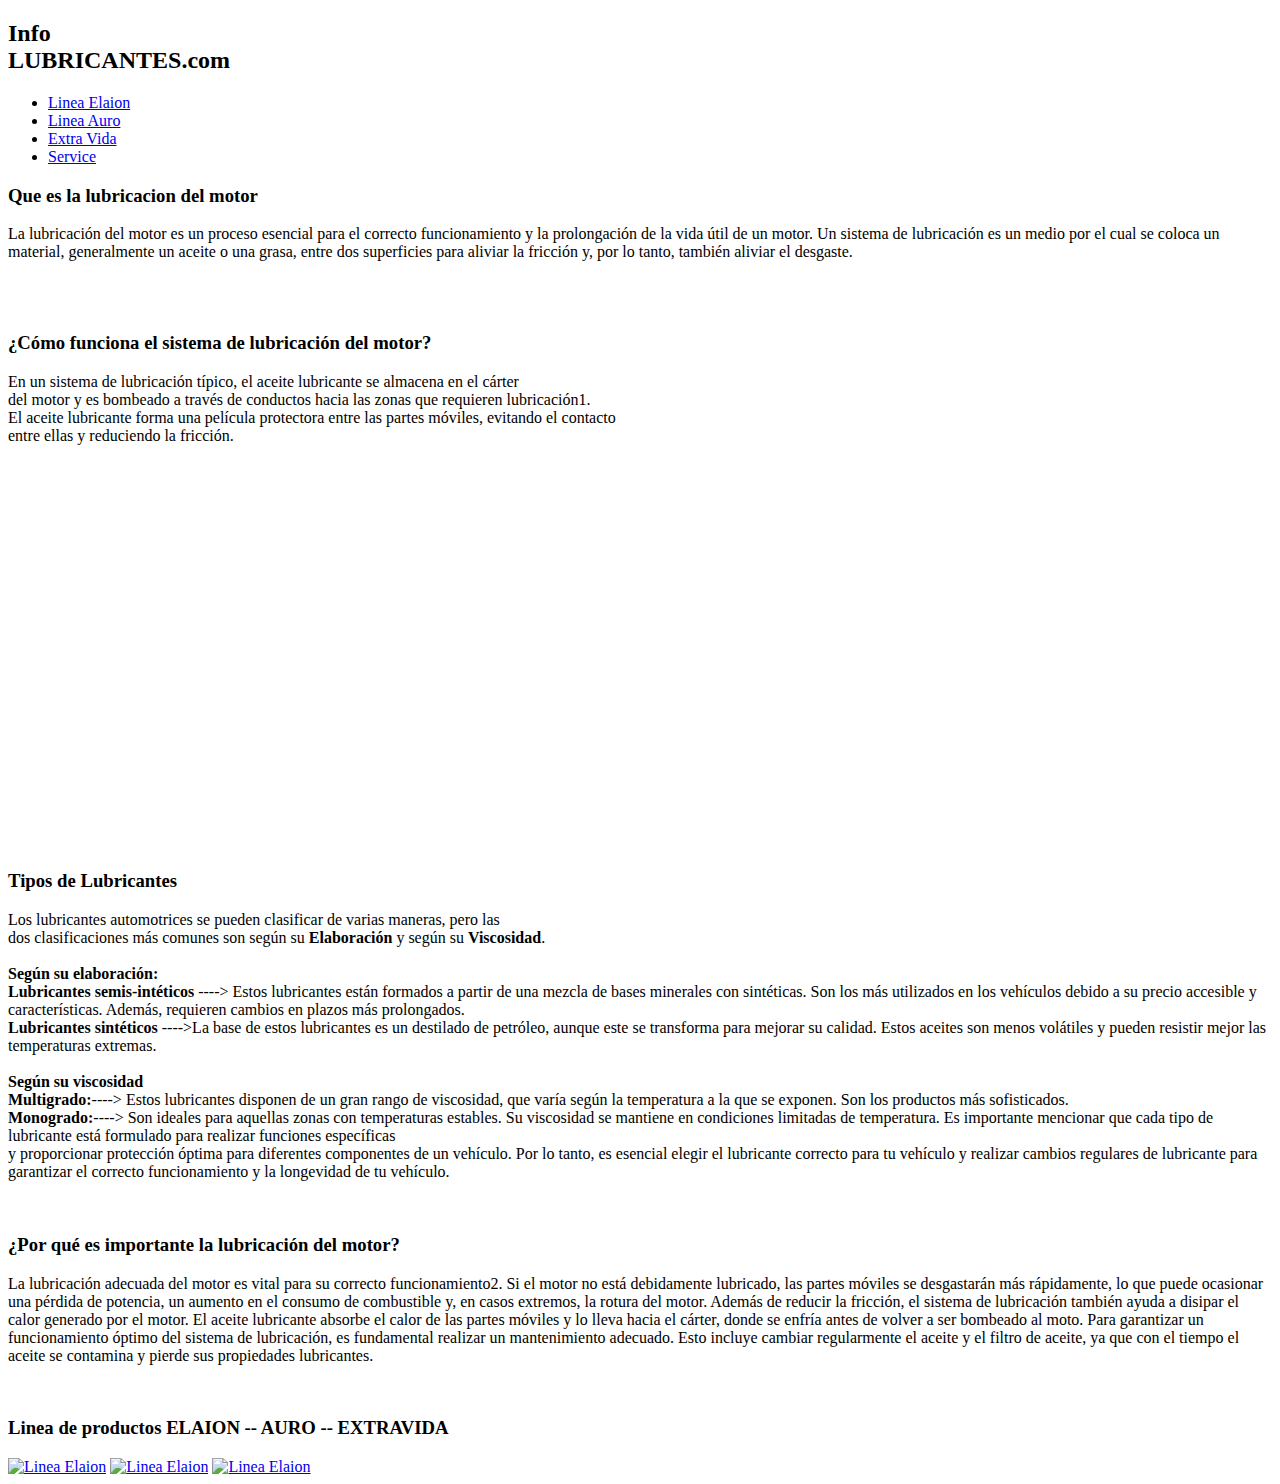
==== index.html @ b0f685af "index en raiz" ====
<!DOCTYPE html>
<html lang="es">
<head>
    <meta charset="UTF-8">
    <link rel="stylesheet" href="../css/index.css">

    <meta name="viewport" content="width=device-width, initial-scale=1.0">
    <title>Lubricantes Automotor</title>
</head>
<body >

    <main >
<header>
    <h2>Info<br/>LUBRICANTES.com</h2>

    <ul>
        <li><a href="fichaTecnicaElaion.html">Linea Elaion</a></li>
        <li><a href="fichaTecnicaAuro.html">Linea Auro</a></li>
        <li><a href="fichaTecnicaExtraVida.html"> Extra Vida</a></li>
        <li><a href="formularioContacto.html">Service</a></li>
    </ul>
    
</header>
<section>
<div class="container">
            <div class="productos">
                <h3>Que es la lubricacion del motor</h3>

                <p>La lubricación del motor es un proceso esencial para el correcto funcionamiento y la
                    prolongación de la vida útil de un motor. Un sistema de lubricación es un medio por
                    el cual se coloca un material, generalmente un aceite o una grasa, entre dos superficies
                    para aliviar la fricción y, por lo tanto, también aliviar el desgaste.</p><br>
                <img src="../assets/Elaion_AURO_FR540.webp" alt="" width="300">
            </div>

        <div class="productos">
            <h3>¿Cómo funciona el sistema de lubricación del motor?</h3>
            <p>
                En un sistema de lubricación típico, el aceite lubricante se almacena en el cárter <br> del motor 
                y es bombeado a través de conductos hacia las zonas que requieren lubricación1. <br> El aceite 
                lubricante forma una película protectora entre las partes móviles, evitando el
                contacto <br> entre ellas y reduciendo la fricción.
            </p>
            <img src="../assets/Elaion_COMPETICION.webp" alt="" width="300">

        </div>
<br><br><br>
        <div class="productos">
            <iframe width="560" height="315" src="https://www.youtube.com/embed/ObfaTwIbQR0?si=2xfrNahve0W8TP7w" title="YouTube video player" frameborder="0" allow="accelerometer; autoplay; clipboard-write; encrypted-media; gyroscope; picture-in-picture; web-share" referrerpolicy="strict-origin-when-cross-origin" allowfullscreen></iframe>
        </div>
        <div class="productos">
            <h3>Tipos de Lubricantes</h3>

            <p>

                Los lubricantes automotrices se pueden clasificar de varias maneras, pero las  <br>dos 
                clasificaciones más comunes son según su <strong>Elaboración</strong> y según su <strong>Viscosidad</strong>.<br>
            <br>
            <strong>Según su elaboración:</strong><br>


                <strong>Lubricantes semis-intéticos </strong>----> Estos lubricantes están formados
                a partir de una mezcla de bases minerales con sintéticas. Son
                los más utilizados en los vehículos debido a su precio accesible
                y características. Además, requieren cambios en plazos más prolongados. <br>
                <strong>Lubricantes sintéticos </strong>---->La base de estos lubricantes es un destilado
                de petróleo, aunque este se transforma para mejorar su calidad. Estos aceites son menos 
                volátiles y pueden resistir mejor las temperaturas extremas.
                <br><br>
                <strong>Según su viscosidad</strong><br>
                <strong>Multigrado:</strong>----> Estos lubricantes disponen de un gran rango de viscosidad,
                que varía según la temperatura a la que se exponen. Son los productos
                más sofisticados. <br>
                <strong>Monogrado:</strong>----> Son ideales para aquellas zonas con temperaturas estables.
                Su viscosidad se mantiene en condiciones limitadas de temperatura.
                Es importante mencionar que cada tipo de lubricante está formulado para
                realizar funciones específicas  <br>y proporcionar protección óptima para
                diferentes componentes de un vehículo. Por lo tanto, es esencial elegir
                el lubricante correcto para tu vehículo y realizar cambios regulares de
                lubricante para garantizar el correcto funcionamiento y la longevidad
                de tu vehículo.
            </p>
            <img src="../assets/ExtraVida.webp" alt="" width="300"  >
        </div>


            <div class="productos">
                <h3>¿Por qué es importante la lubricación del motor?</h3>
                <p>
                    La lubricación adecuada del motor es vital para su correcto funcionamiento2. Si el motor no está debidamente 
                    lubricado, las partes móviles se desgastarán más rápidamente, lo que puede ocasionar
                    una pérdida de potencia, un aumento en el consumo de combustible y,
                    en casos extremos, la rotura del motor.
                    Además de reducir la fricción, el sistema de lubricación también ayuda
                    a disipar el calor generado por el motor. El aceite lubricante absorbe el calor de las partes móviles y lo 
                    lleva hacia el cárter, donde se enfría antes de volver a ser bombeado al moto.
                    Para garantizar un funcionamiento óptimo del sistema de lubricación, es
                    fundamental realizar un mantenimiento adecuado. Esto incluye cambiar
                    regularmente el aceite y el filtro de aceite, ya que con el tiempo el
                    aceite se contamina y pierde sus propiedades lubricantes.
                </p>
                <img src="../assets/Elaion_AURO_FR530.webp" alt="" width="300">
            </div>
        </div>
</section>

<footer>
                    <div class="lista">

                            <h3>Linea de productos ELAION -- AURO -- EXTRAVIDA</h3>

                                <a href="../html/fichaTecnicaElaion.html"><img src="../assets/ElaionLogo.png" alt="Linea Elaion" width="400"></a>
                                <a href="../html/fichaTecnicaAuro.html"><img src="../assets/LineaAuro.png" alt="Linea Elaion" width="400"></a>
                                <a href="../html/fichaTecnicaExtraVida.html"><img src="../assets/home-extravida.jpg" alt="Linea Elaion" width="400"></a>


                    </div>
            </div>
</footer>
    </main>

    <script src="index.js"></script>

<body>
</html>
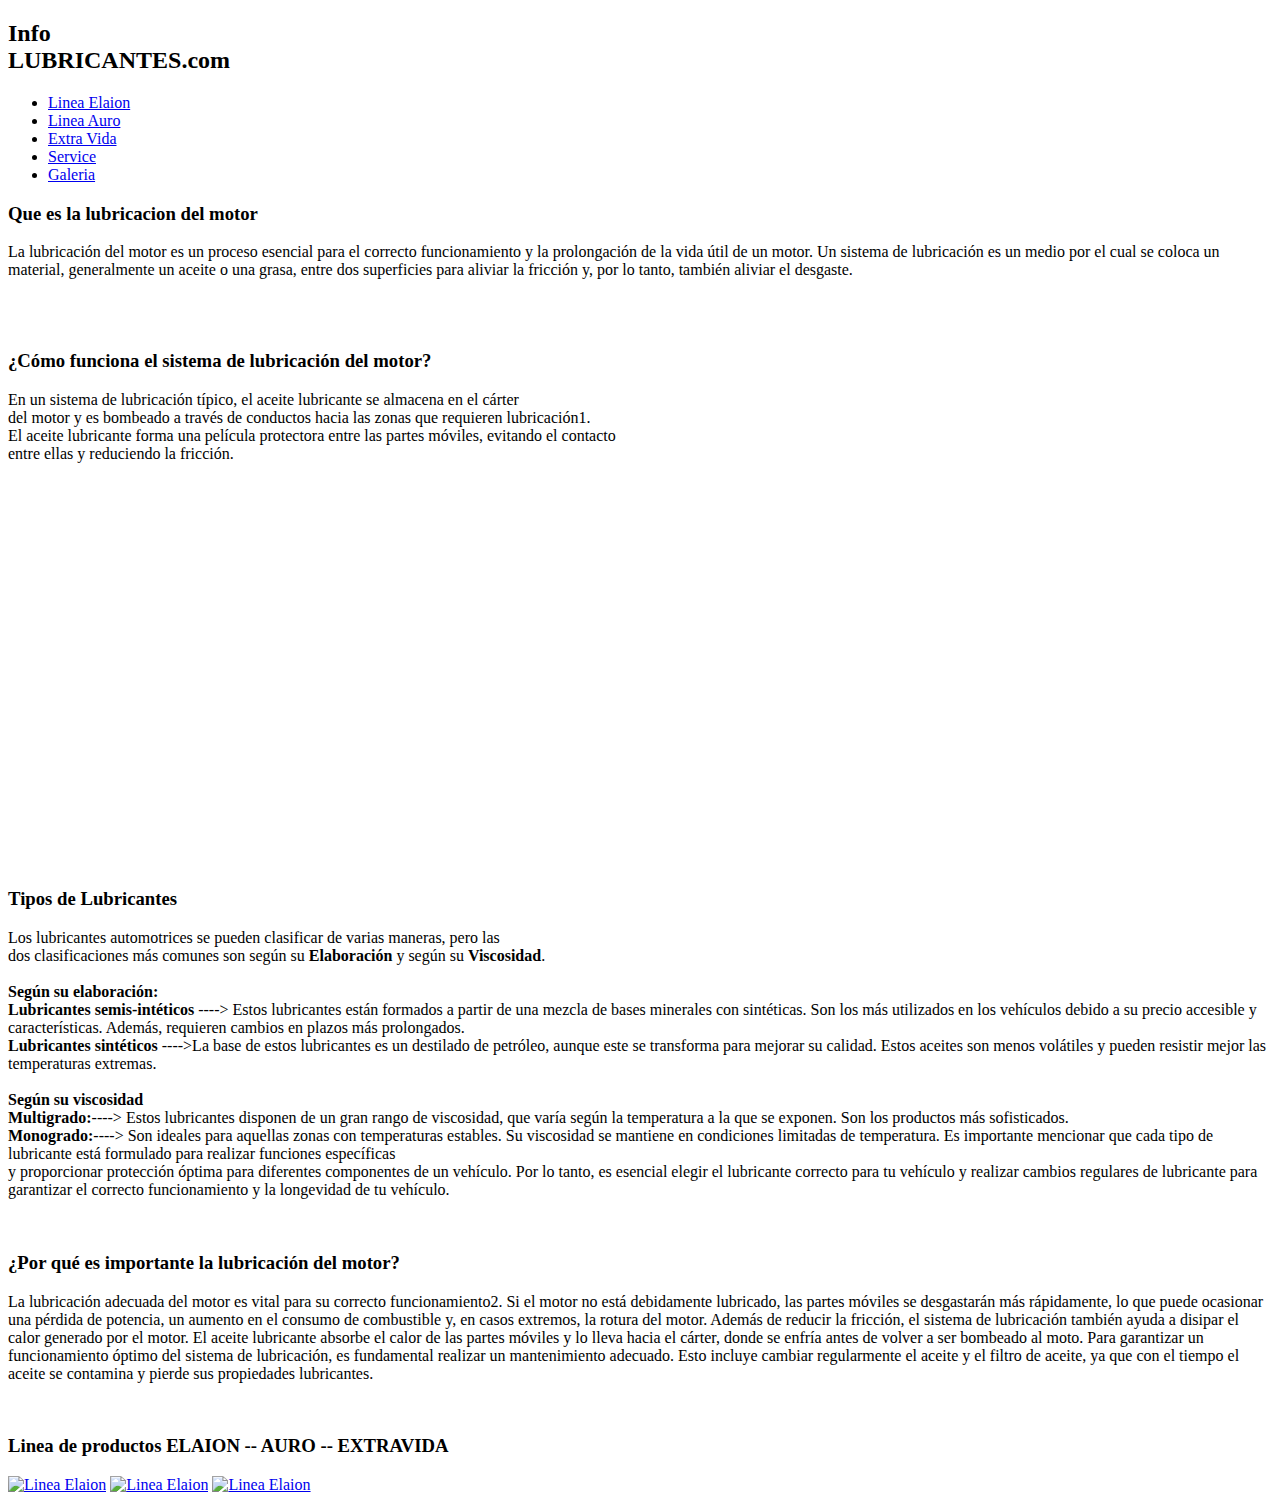
==== commit 2a11713d: "galeria hecha , faltaria poner imagenes em hd" ====
--- a/index.html
+++ b/index.html
@@ -14,10 +14,11 @@
     <h2>Info<br/>LUBRICANTES.com</h2>
 
     <ul>
-        <li><a href="fichaTecnicaElaion.html">Linea Elaion</a></li>
-        <li><a href="fichaTecnicaAuro.html">Linea Auro</a></li>
-        <li><a href="fichaTecnicaExtraVida.html"> Extra Vida</a></li>
-        <li><a href="formularioContacto.html">Service</a></li>
+        <li><a href="../html/fichaTecnicaElaion.html">Linea Elaion</a></li>
+        <li><a href="../html/fichaTecnicaAuro.html">Linea Auro</a></li>
+        <li><a href="../html/fichaTecnicaExtraVida.html"> Extra Vida</a></li>
+        <li><a href="../html/formularioContacto.html">Service</a></li>
+        <li><a href="../html/galeriaSlides.html">Galeria</a></li>
     </ul>
     
 </header>
@@ -104,6 +105,7 @@
         </div>
 </section>
 
+</main>
 <footer>
                     <div class="lista">
 
@@ -117,9 +119,8 @@
                     </div>
             </div>
 </footer>
-    </main>
 
-    <script src="index.js"></script>
+   
 
 <body>
 </html>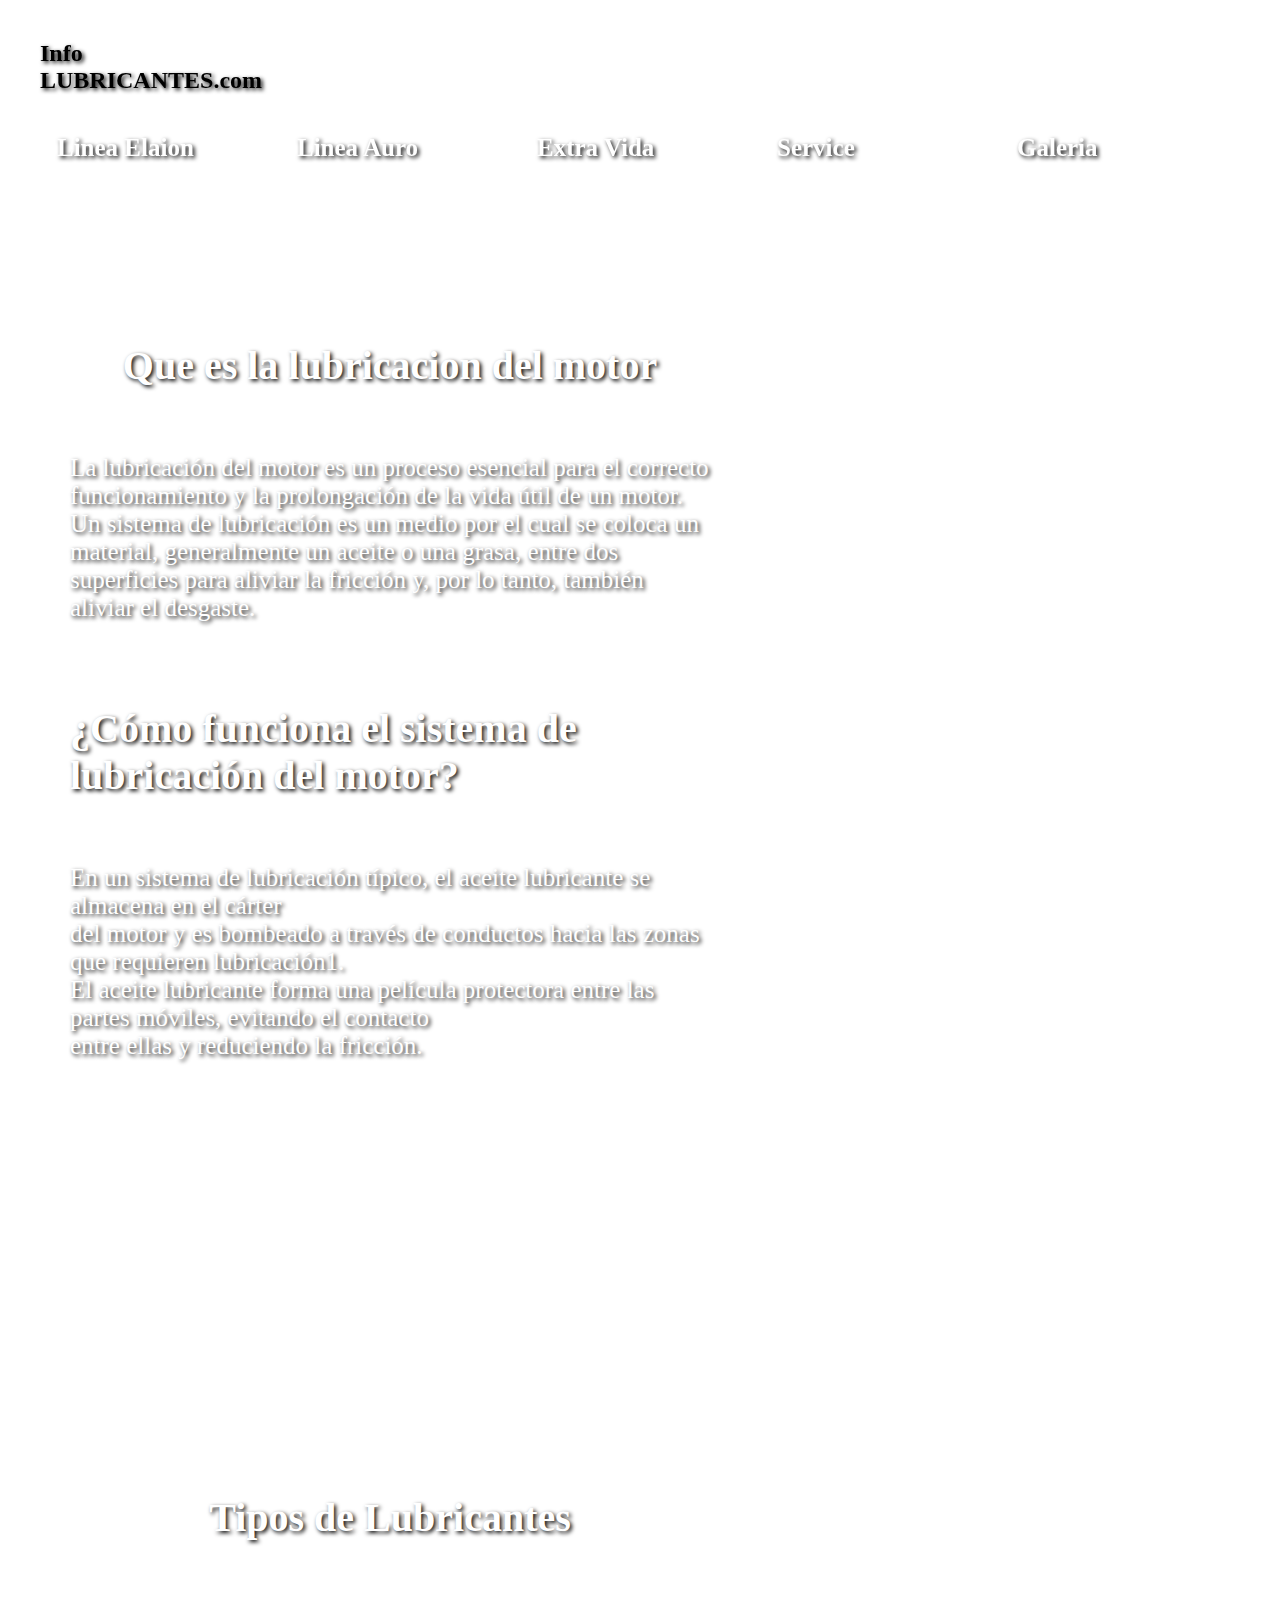
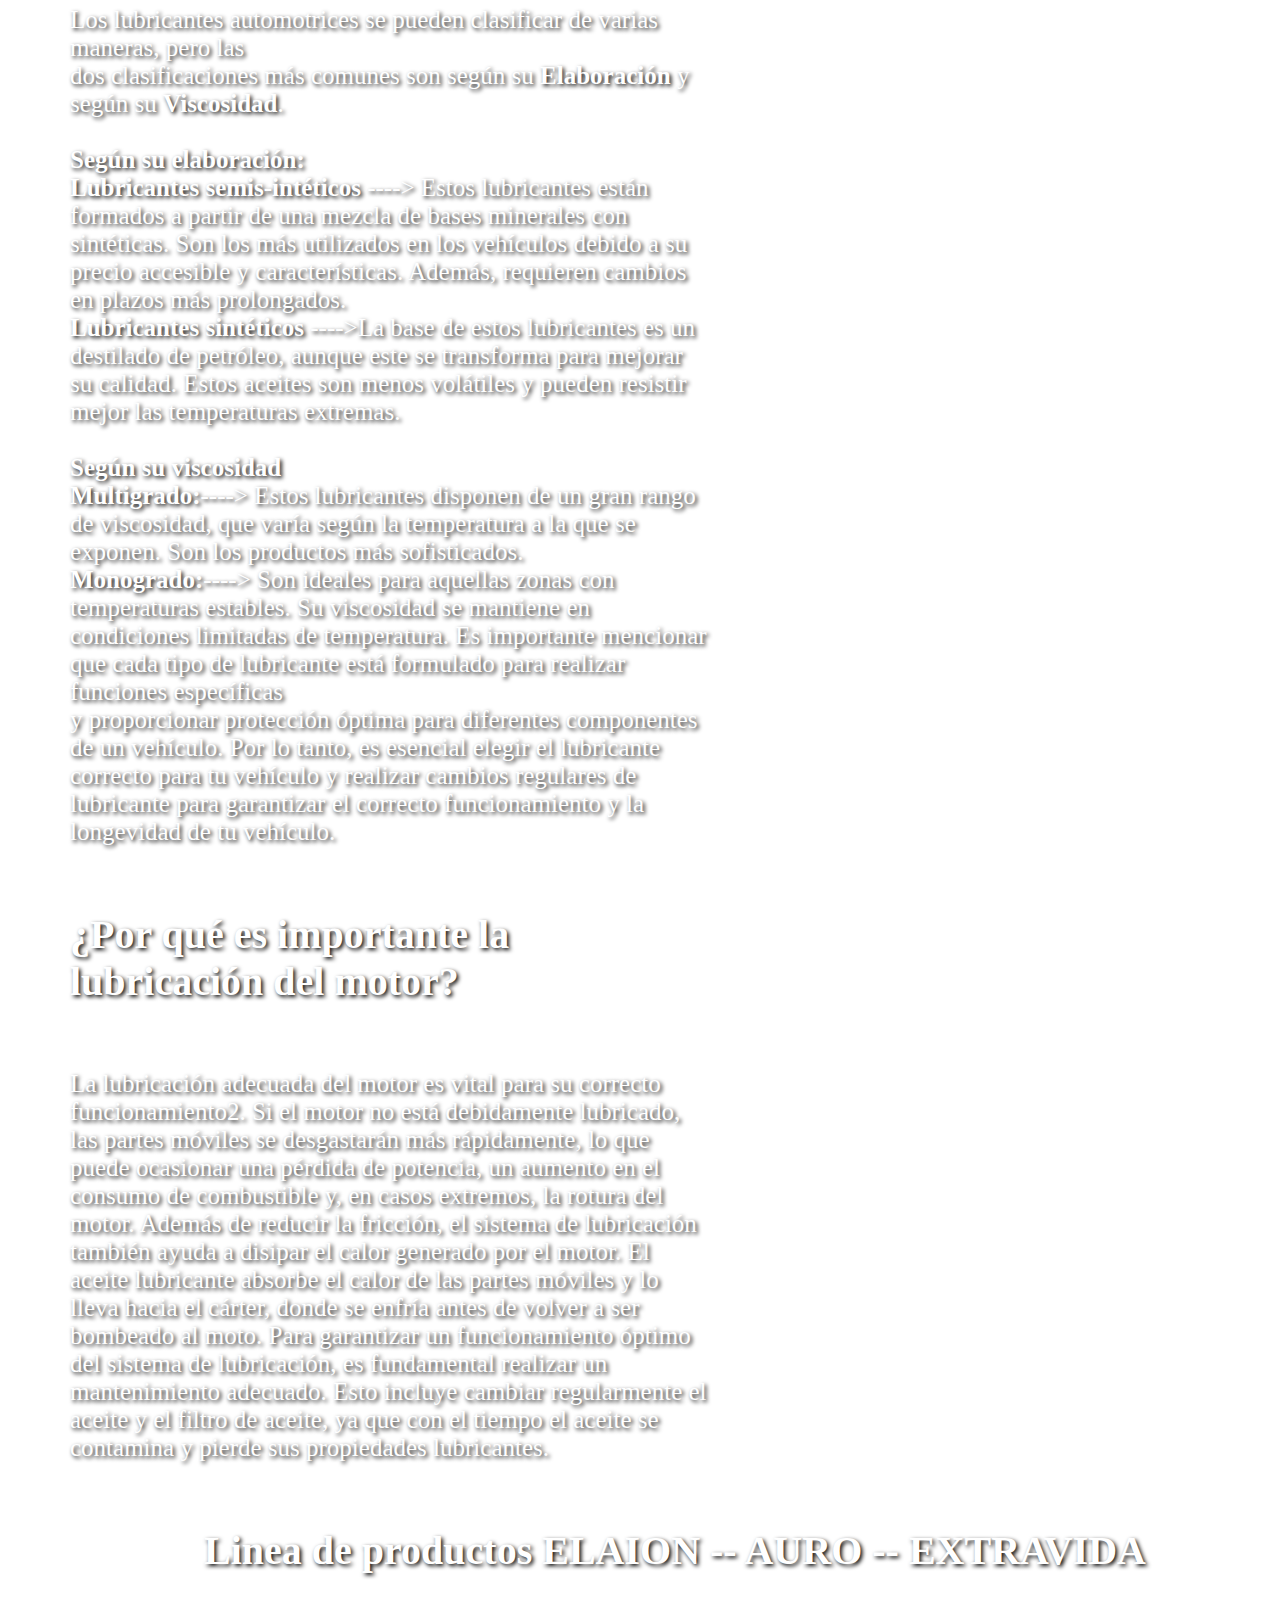
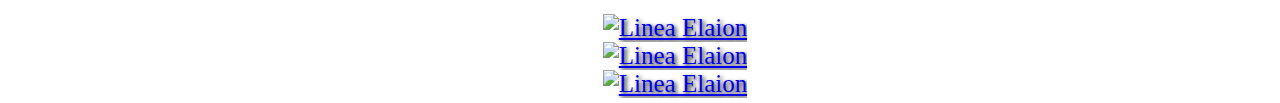
==== commit d2f1401d: "h" ====
--- a/index.html
+++ b/index.html
@@ -20,7 +20,7 @@
         <li><a href="../html/formularioContacto.html">Service</a></li>
         <li><a href="../html/galeriaSlides.html">Galeria</a></li>
     </ul>
-    
+
 </header>
 <section>
 <div class="container">
@@ -37,8 +37,8 @@
         <div class="productos">
             <h3>¿Cómo funciona el sistema de lubricación del motor?</h3>
             <p>
-                En un sistema de lubricación típico, el aceite lubricante se almacena en el cárter <br> del motor 
-                y es bombeado a través de conductos hacia las zonas que requieren lubricación1. <br> El aceite 
+                En un sistema de lubricación típico, el aceite lubricante se almacena en el cárter <br> del motor
+                y es bombeado a través de conductos hacia las zonas que requieren lubricación1. <br> El aceite
                 lubricante forma una película protectora entre las partes móviles, evitando el
                 contacto <br> entre ellas y reduciendo la fricción.
             </p>
@@ -47,14 +47,14 @@
         </div>
 <br><br><br>
         <div class="productos">
-            <iframe width="560" height="315" src="https://www.youtube.com/embed/ObfaTwIbQR0?si=2xfrNahve0W8TP7w" title="YouTube video player" frameborder="0" allow="accelerometer; autoplay; clipboard-write; encrypted-media; gyroscope; picture-in-picture; web-share" referrerpolicy="strict-origin-when-cross-origin" allowfullscreen></iframe>
+            <iframe width="560" height="315" src="https://www.youtube.com/embed/yOKT3AQMaFU?si=-pBFpF_I4aK9Y9Gq" title="YouTube video player" frameborder="0" allow="accelerometer; autoplay; clipboard-write; encrypted-media; gyroscope; picture-in-picture; web-share" referrerpolicy="strict-origin-when-cross-origin" allowfullscreen></iframe>
         </div>
         <div class="productos">
             <h3>Tipos de Lubricantes</h3>
 
             <p>
 
-                Los lubricantes automotrices se pueden clasificar de varias maneras, pero las  <br>dos 
+                Los lubricantes automotrices se pueden clasificar de varias maneras, pero las  <br>dos
                 clasificaciones más comunes son según su <strong>Elaboración</strong> y según su <strong>Viscosidad</strong>.<br>
             <br>
             <strong>Según su elaboración:</strong><br>
@@ -65,7 +65,7 @@
                 los más utilizados en los vehículos debido a su precio accesible
                 y características. Además, requieren cambios en plazos más prolongados. <br>
                 <strong>Lubricantes sintéticos </strong>---->La base de estos lubricantes es un destilado
-                de petróleo, aunque este se transforma para mejorar su calidad. Estos aceites son menos 
+                de petróleo, aunque este se transforma para mejorar su calidad. Estos aceites son menos
                 volátiles y pueden resistir mejor las temperaturas extremas.
                 <br><br>
                 <strong>Según su viscosidad</strong><br>
@@ -88,12 +88,12 @@
             <div class="productos">
                 <h3>¿Por qué es importante la lubricación del motor?</h3>
                 <p>
-                    La lubricación adecuada del motor es vital para su correcto funcionamiento2. Si el motor no está debidamente 
+                    La lubricación adecuada del motor es vital para su correcto funcionamiento2. Si el motor no está debidamente
                     lubricado, las partes móviles se desgastarán más rápidamente, lo que puede ocasionar
                     una pérdida de potencia, un aumento en el consumo de combustible y,
                     en casos extremos, la rotura del motor.
                     Además de reducir la fricción, el sistema de lubricación también ayuda
-                    a disipar el calor generado por el motor. El aceite lubricante absorbe el calor de las partes móviles y lo 
+                    a disipar el calor generado por el motor. El aceite lubricante absorbe el calor de las partes móviles y lo
                     lleva hacia el cárter, donde se enfría antes de volver a ser bombeado al moto.
                     Para garantizar un funcionamiento óptimo del sistema de lubricación, es
                     fundamental realizar un mantenimiento adecuado. Esto incluye cambiar
@@ -120,7 +120,7 @@
             </div>
 </footer>
 
-   
+
 
 <body>
 </html>--- a/css/index.css
+++ b/css/index.css
@@ -0,0 +1,131 @@
+/* colores y fuentes */
+:root{
+    --p-color1: #fff;
+    --color2:#000;
+    --font-size1: 40px;
+    --font-size:25px;
+    }
+
+
+
+
+/* Al body le sacamos los estilos del navegador con el padding , margin y el box-sizing
+ *con un BG que cubra toda la pantalla , que no se repita y que este fijo al scroll
+*/
+body{
+    margin: 0;
+    padding: 0;
+    box-sizing: border-box;
+    background-image: url(../assets/img1.png);
+    background-size:cover;
+    background-repeat: no-repeat;
+    background-attachment: fixed;
+}
+
+header{
+    backdrop-filter: blur(20px);
+    padding-bottom: 20px;
+    margin-bottom: 50px;
+    border-bottom: 2px solid #fff;
+}
+
+header ul{
+    display: flex;
+    flex-wrap: wrap;
+    justify-content: space-between;
+    padding: 0 40px;
+    }
+
+header h2{
+    margin: 40px;
+}
+
+header a{
+    text-decoration: none;
+    color:var(--p-color1);
+    font-weight: bold;
+    font-size: 25px;
+    margin-bottom: 20px;
+    border: 4px solid #332609d7;
+    border-radius: 25px;
+    padding: 15px;
+}
+
+header ul li a:hover {
+color: var(--color2);
+background: #5c571a8f;
+
+}
+
+header ul li {
+    list-style: none;
+    align-items: center;
+    width: 200px;
+    color: var(--p-color1);
+    font-size: var(--font-size);
+    height: 80px;
+    flex: 1 0 200px;
+}
+/*  */
+header a{
+
+    text-decoration: none;
+    color:var(--p-color1);
+    font-weight: bold;
+    font-size: 25px;
+    margin-bottom: 20px;
+    border: 2px solid #fff;
+    border-radius: 25px;
+    padding: 15px;
+}
+
+/*  */
+.productos{
+    display: flex;
+    flex-direction: column;
+    align-items: center;
+    margin-left: 70px;
+}
+.productos{
+    width: 50%;
+}
+
+*{
+    text-shadow: 2px 2px 4px #000;
+}
+
+
+
+
+
+/* css definitivo */
+p{
+    background: transparent;
+    color: var(--p-color1);
+    font-size: var(--font-size);
+}
+h3{
+    color: var(--p-color1);
+    font-size: var(--font-size1);
+}
+
+.lista{
+
+    display: flex;
+    flex-direction: column;
+    align-items: center;
+    justify-content: space-evenly;
+
+    margin-left: 70px;
+    padding-bottom: 10px;
+    padding-bottom: 5px;
+    color: var(--p-color1);
+    font-size: var(--font-size);
+}
+.lista a:hover{
+cursor: pointer;
+transform: scale(1.1);
+transition: 0.5s;
+
+
+}